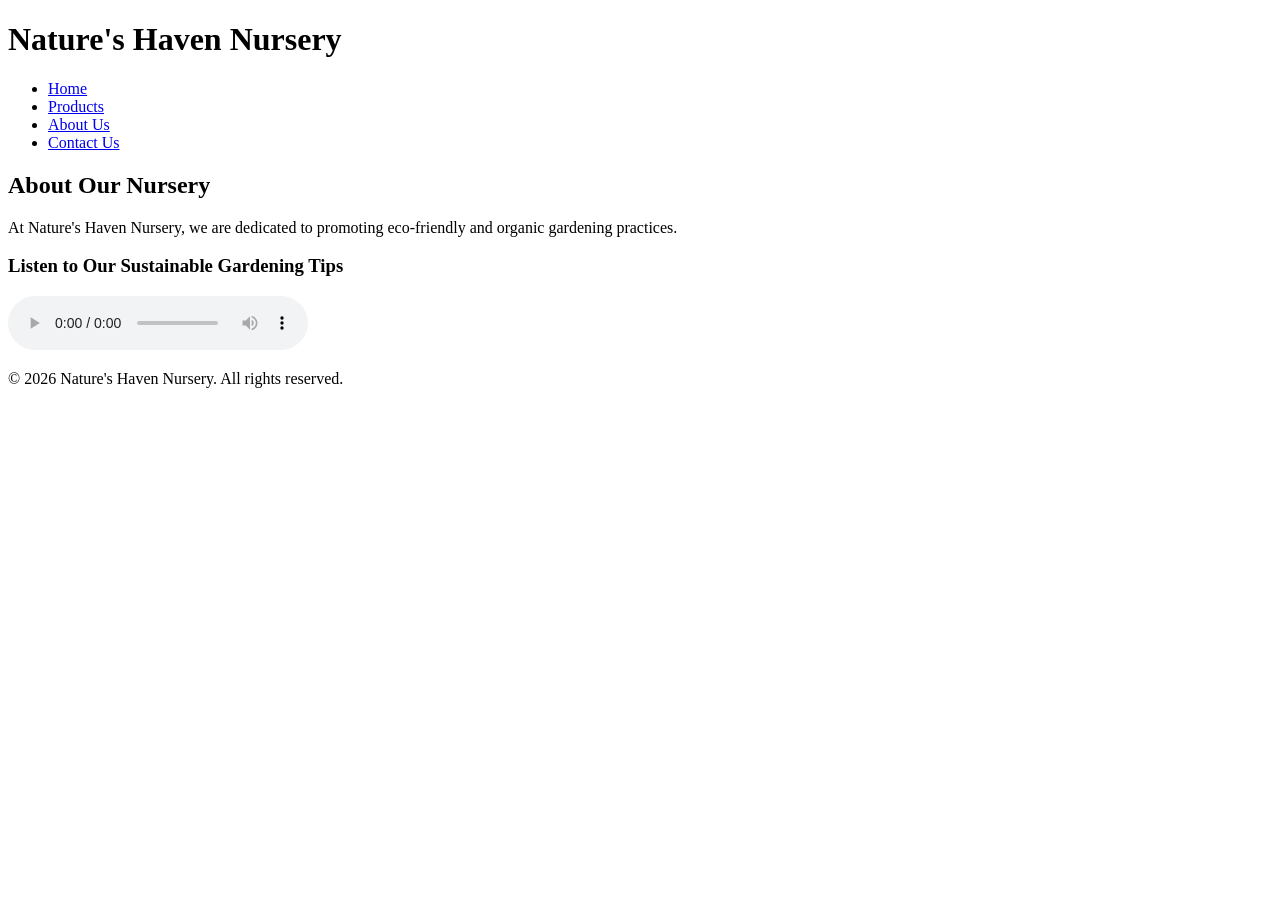
==== about.html @ 3723af3c "Rename gemini-code-1789898919212.html to about.html" ====
<!DOCTYPE html>
<html lang="en">
<head>
    <meta charset="UTF-8">
    <meta name="viewport" content="width=device-width, initial-scale=1.0">
    <title>Nature's Haven Nursery - About Us</title>
</head>
<body>
    <header>
        <h1>Nature's Haven Nursery</h1>
        <nav>
            <ul>
                <li><a href="index.html">Home</a></li>
                <li><a href="products.html">Products</a></li>
                <li><a href="about.html">About Us</a></li>
                <li><a href="contact.html">Contact Us</a></li>
            </ul>
        </nav>
    </header>

    <main>
        <section>
            <h2>About Our Nursery</h2>
            <p>At Nature's Haven Nursery, we are dedicated to promoting eco-friendly and organic gardening practices.</p>
            
            <h3>Listen to Our Sustainable Gardening Tips</h3>
            <audio controls>
                <source src="gardening-tips.mp3" type="audio/mpeg">
                <source src="gardening-tips.ogg" type="audio/ogg">
                Your browser does not support the audio element. Please download the audio file directly to listen to our sustainable gardening tips.
            </audio>
        </section>
    </main>

    <footer>
        <p>&copy; 2026 Nature's Haven Nursery. All rights reserved.</p>
    </footer>
</body>
</html>
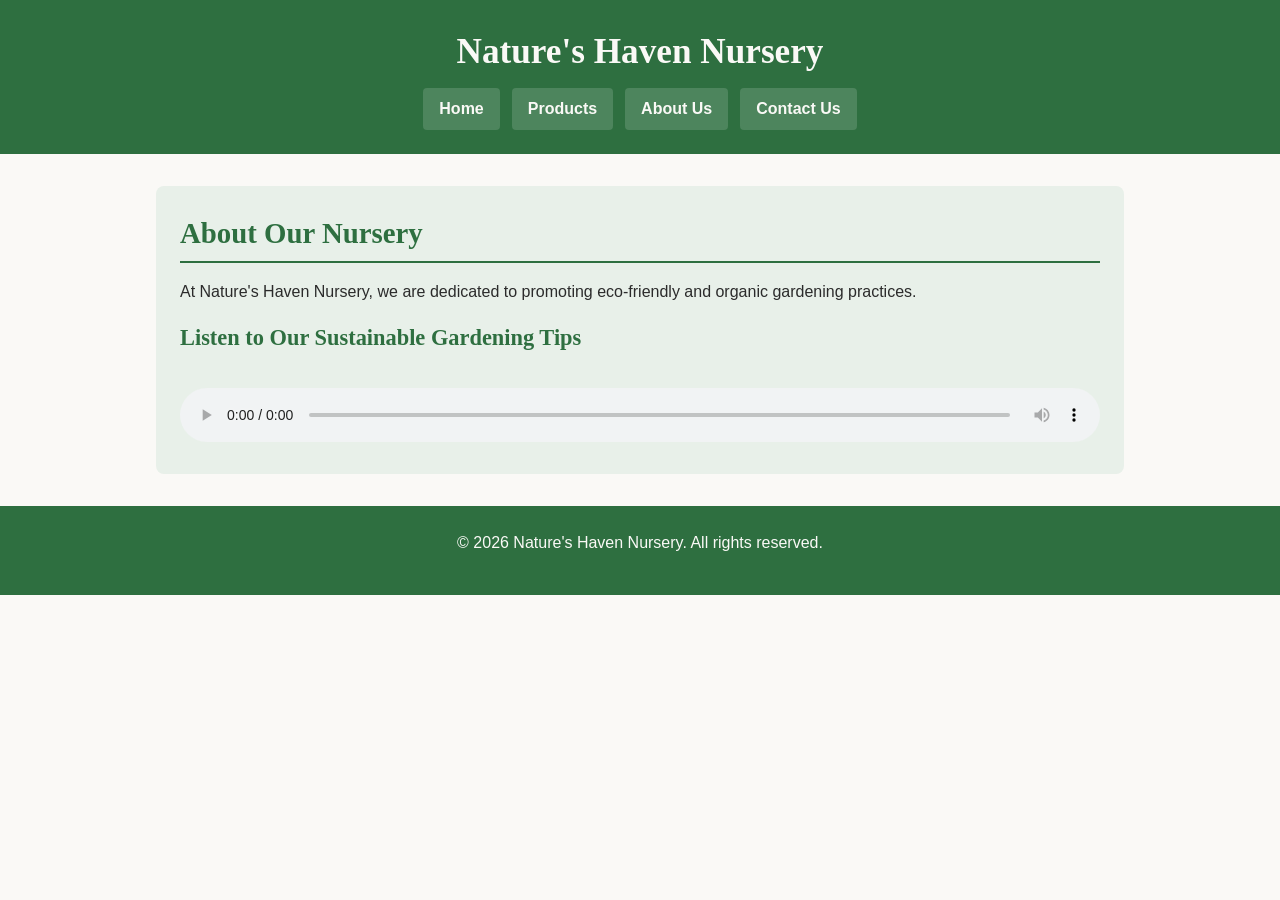
==== commit 9a985368: "Add stylesheet link to about.html" ====
--- a/about.html
+++ b/about.html
@@ -4,6 +4,7 @@
     <meta charset="UTF-8">
     <meta name="viewport" content="width=device-width, initial-scale=1.0">
     <title>Nature's Haven Nursery - About Us</title>
+    <link rel="stylesheet" href="style.css">
 </head>
 <body>
     <header>
--- a/style.css
+++ b/style.css
@@ -0,0 +1,196 @@
+/* Color Palette Variables:
+   Primary/Accent: Forest Green (#2E6F40)
+   Secondary/Background Accent: Soft Sage (#E8F0E9)
+   Background: Cream White (#FAF9F6)
+   Text Color: Dark Charcoal (#2B2B2B)
+*/
+
+* {
+    box-sizing: border-box;
+    margin: 0;
+    padding: 0;
+}
+
+body {
+    background-color: #FAF9F6;
+    color: #2B2B2B;
+    font-family: 'Segoe UI', Tahoma, Geneva, Verdana, sans-serif;
+    line-height: 1.6;
+}
+
+/* Header & Navigation Styles */
+header {
+    background-color: #2E6F40;
+    color: #FAF9F6;
+    padding: 1.5rem 1rem;
+    text-align: center;
+}
+
+header h1 {
+    font-family: Georgia, 'Times New Roman', serif;
+    font-size: 2.2rem;
+    margin-bottom: 0.5rem;
+}
+
+nav ul {
+    list-style-type: none;
+    display: flex;
+    flex-direction: column;
+    gap: 0.75rem;
+    padding: 0;
+}
+
+nav a {
+    color: #FAF9F6;
+    text-decoration: none;
+    font-weight: bold;
+    padding: 0.5rem 1rem;
+    background-color: rgba(255, 255, 255, 0.15);
+    border-radius: 4px;
+    display: block;
+}
+
+nav a:hover, nav a:focus {
+    background-color: #FAF9F6;
+    color: #2E6F40;
+}
+
+/* Main Content Area */
+main {
+    max-width: 1000px;
+    margin: 2rem auto;
+    padding: 0 1rem;
+}
+
+section {
+    background-color: #E8F0E9;
+    padding: 1.5rem;
+    margin-bottom: 2rem;
+    border-radius: 8px;
+}
+
+h2, h3 {
+    font-family: Georgia, 'Times New Roman', serif;
+    color: #2E6F40;
+    margin-bottom: 1rem;
+}
+
+h2 {
+    font-size: 1.8rem;
+    border-bottom: 2px solid #2E6F40;
+    padding-bottom: 0.3rem;
+}
+
+h3 {
+    font-size: 1.4rem;
+}
+
+p {
+    margin-bottom: 1rem;
+}
+
+/* Media Elements */
+img, picture img {
+    max-width: 100%;
+    height: auto;
+    border-radius: 6px;
+    display: block;
+    margin: 1rem 0;
+}
+
+figure {
+    background-color: #FAF9F6;
+    padding: 1rem;
+    border-radius: 6px;
+    border: 1px solid #2E6F40;
+    margin: 1rem 0;
+}
+
+figcaption {
+    font-style: italic;
+    font-size: 0.95rem;
+    margin-top: 0.5rem;
+    color: #2B2B2B;
+}
+
+audio {
+    width: 100%;
+    margin-top: 1rem;
+}
+
+/* Form Styles */
+form {
+    display: flex;
+    flex-direction: column;
+    gap: 1.5rem;
+}
+
+fieldset {
+    border: 2px solid #2E6F40;
+    border-radius: 6px;
+    padding: 1rem 1.5rem;
+    background-color: #FAF9F6;
+}
+
+legend {
+    font-family: Georgia, 'Times New Roman', serif;
+    font-weight: bold;
+    color: #2E6F40;
+    padding: 0 0.5rem;
+}
+
+label {
+    display: block;
+    font-weight: bold;
+    margin-bottom: 0.3rem;
+}
+
+input[type="text"],
+input[type="email"],
+input[type="tel"],
+select,
+textarea {
+    width: 100%;
+    padding: 0.6rem;
+    border: 1px solid #2E6F40;
+    border-radius: 4px;
+    font-family: inherit;
+    font-size: 1rem;
+}
+
+button[type="submit"] {
+    background-color: #2E6F40;
+    color: #FAF9F6;
+    padding: 0.8rem 1.5rem;
+    font-size: 1rem;
+    font-weight: bold;
+    border: none;
+    border-radius: 4px;
+    cursor: pointer;
+    align-self: flex-start;
+}
+
+button[type="submit"]:hover {
+    background-color: #235531;
+}
+
+/* Footer */
+footer {
+    text-align: center;
+    padding: 1.5rem;
+    background-color: #2E6F40;
+    color: #FAF9F6;
+    margin-top: 2rem;
+}
+
+/* Desktop/Tablet Responsive Layout */
+@media (min-width: 600px) {
+    nav ul {
+        flex-direction: row;
+        justify-content: center;
+    }
+
+    nav a {
+        display: inline-block;
+    }
+}
